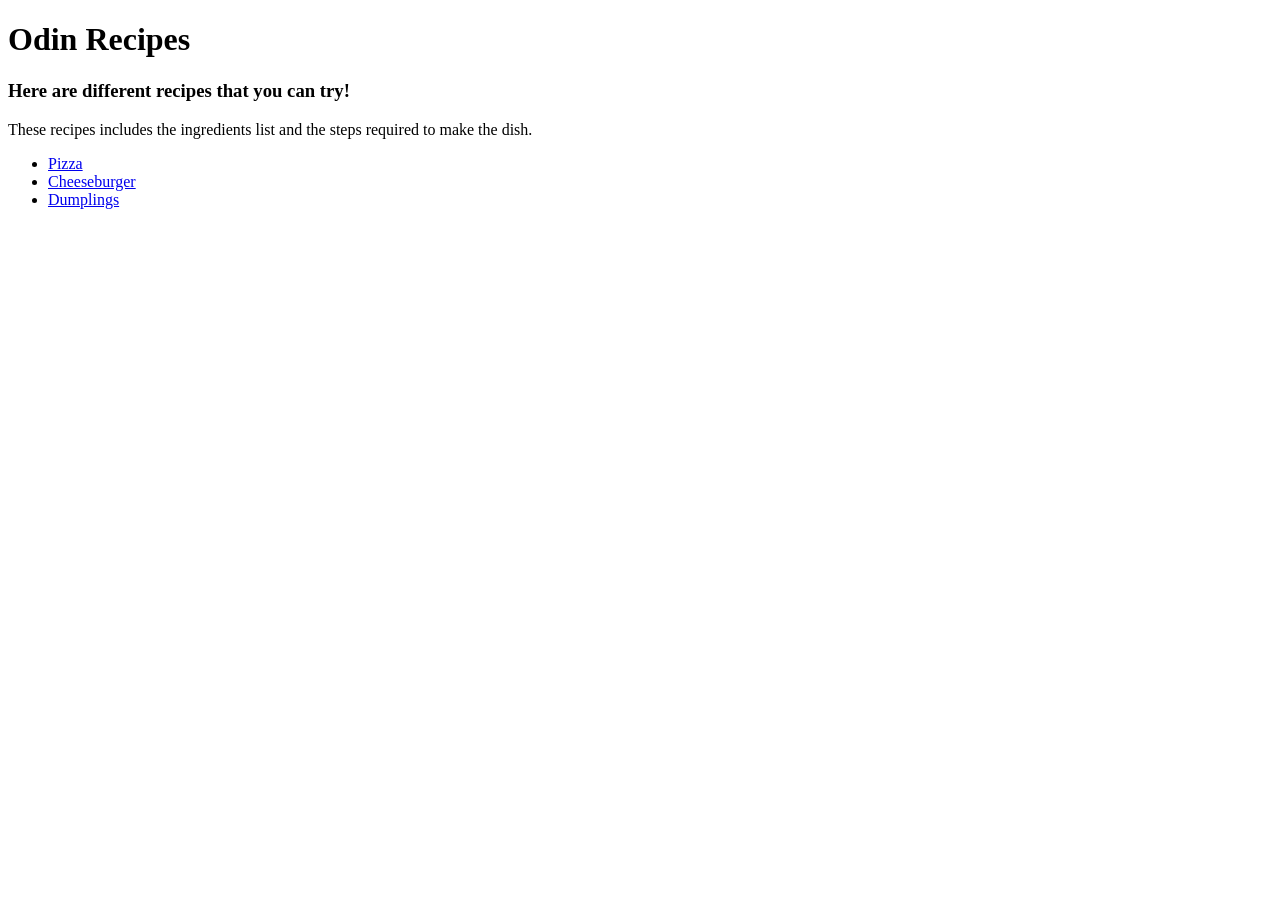
==== index.html @ d144cab0 "Add a homepage with recipe link Created the main index page and added links to pizza, cheeseburger, " ====
<!DOCTYPE html>
<html lang="en">
<head>
    <meta charset="UTF-8">
    <meta name="viewport" content="width=device-width, initial-scale=1.0">
    <title>Odin Recipes</title>
</head>
<body>
    <h1>Odin Recipes</h1>
    
    <h3>Here are different recipes that you can try!</h3>
    <p>These recipes includes the ingredients list and the steps required to make the dish.</p>
    
    <ul>
        <li><a href="recipes/pizza.html">Pizza</a></li>
        <li><a href="recipes/cheeseburger.html">Cheeseburger</a></li>
        <li><a href="recipes/dumplings.html">Dumplings</a></li>
    </ul>
</body>
</html>
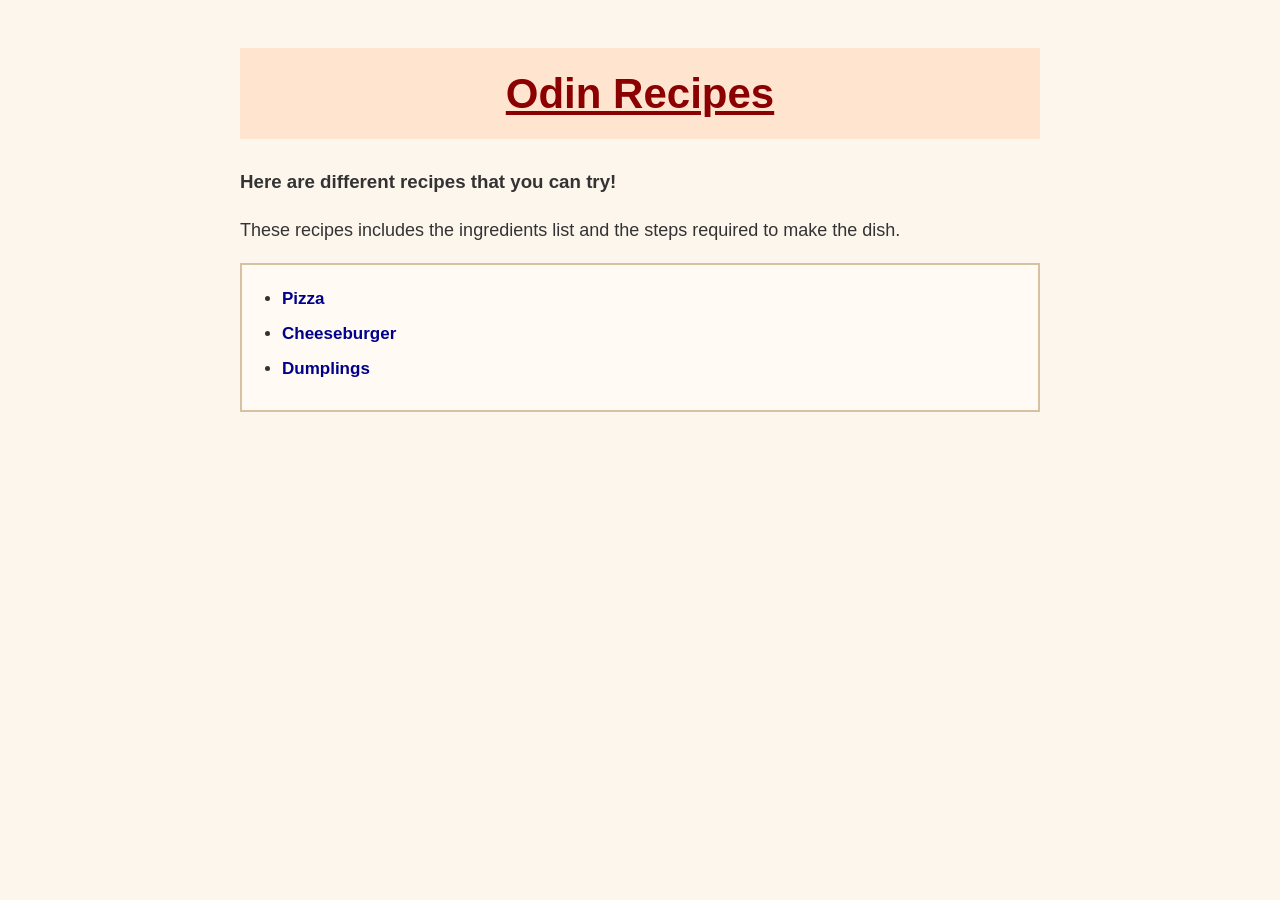
==== commit 6c0203e5: "Add external CSS styling to recipe website - Added shared external stylesheet for all recipe pages -" ====
--- a/index.html
+++ b/index.html
@@ -4,6 +4,7 @@
     <meta charset="UTF-8">
     <meta name="viewport" content="width=device-width, initial-scale=1.0">
     <title>Odin Recipes</title>
+    <link rel="stylesheet" href="style.css">
 </head>
 <body>
     <h1>Odin Recipes</h1>
--- a/style.css
+++ b/style.css
@@ -0,0 +1,81 @@
+/* GENERAL PAGE STYLING */
+
+body {
+    background-color: #fdf6ec;
+    color: #333333;
+    font-family: Arial, sans-serif;
+    line-height: 1.6;
+    max-width: 800px;
+    margin: 0 auto;
+    padding: 20px;
+}
+
+
+/* MAIN HEADINGS */
+
+h1 {
+    color: darkred;
+    text-align: center;
+    text-decoration: underline;
+    font-size: 42px;
+    background-color: #ffe5d0;
+    padding: 12px;
+}
+
+
+/* SECTION HEADINGS */
+
+h2 {
+    color: brown;
+    background-color: #fff0db;
+    padding: 8px;
+    font-size: 28px;
+}
+
+
+/* PARAGRAPHS */
+
+p {
+    font-size: 18px;
+}
+
+
+/* LISTS */
+
+ul,
+ol {
+    background-color: #fffaf3;
+    padding: 20px 40px;
+    border: 2px solid #d6c2a1;
+}
+
+
+/* LIST ITEMS */
+
+li {
+    margin-bottom: 8px;
+    font-size: 17px;
+}
+
+
+/* IMAGES */
+
+img {
+    display: block;
+    margin: 20px auto;
+    border: 4px solid brown;
+}
+
+
+/* LINKS */
+
+a {
+    color: darkblue;
+    font-weight: bold;
+    text-decoration: none;
+}
+
+a:hover {
+    color: red;
+    text-decoration: underline;
+}
